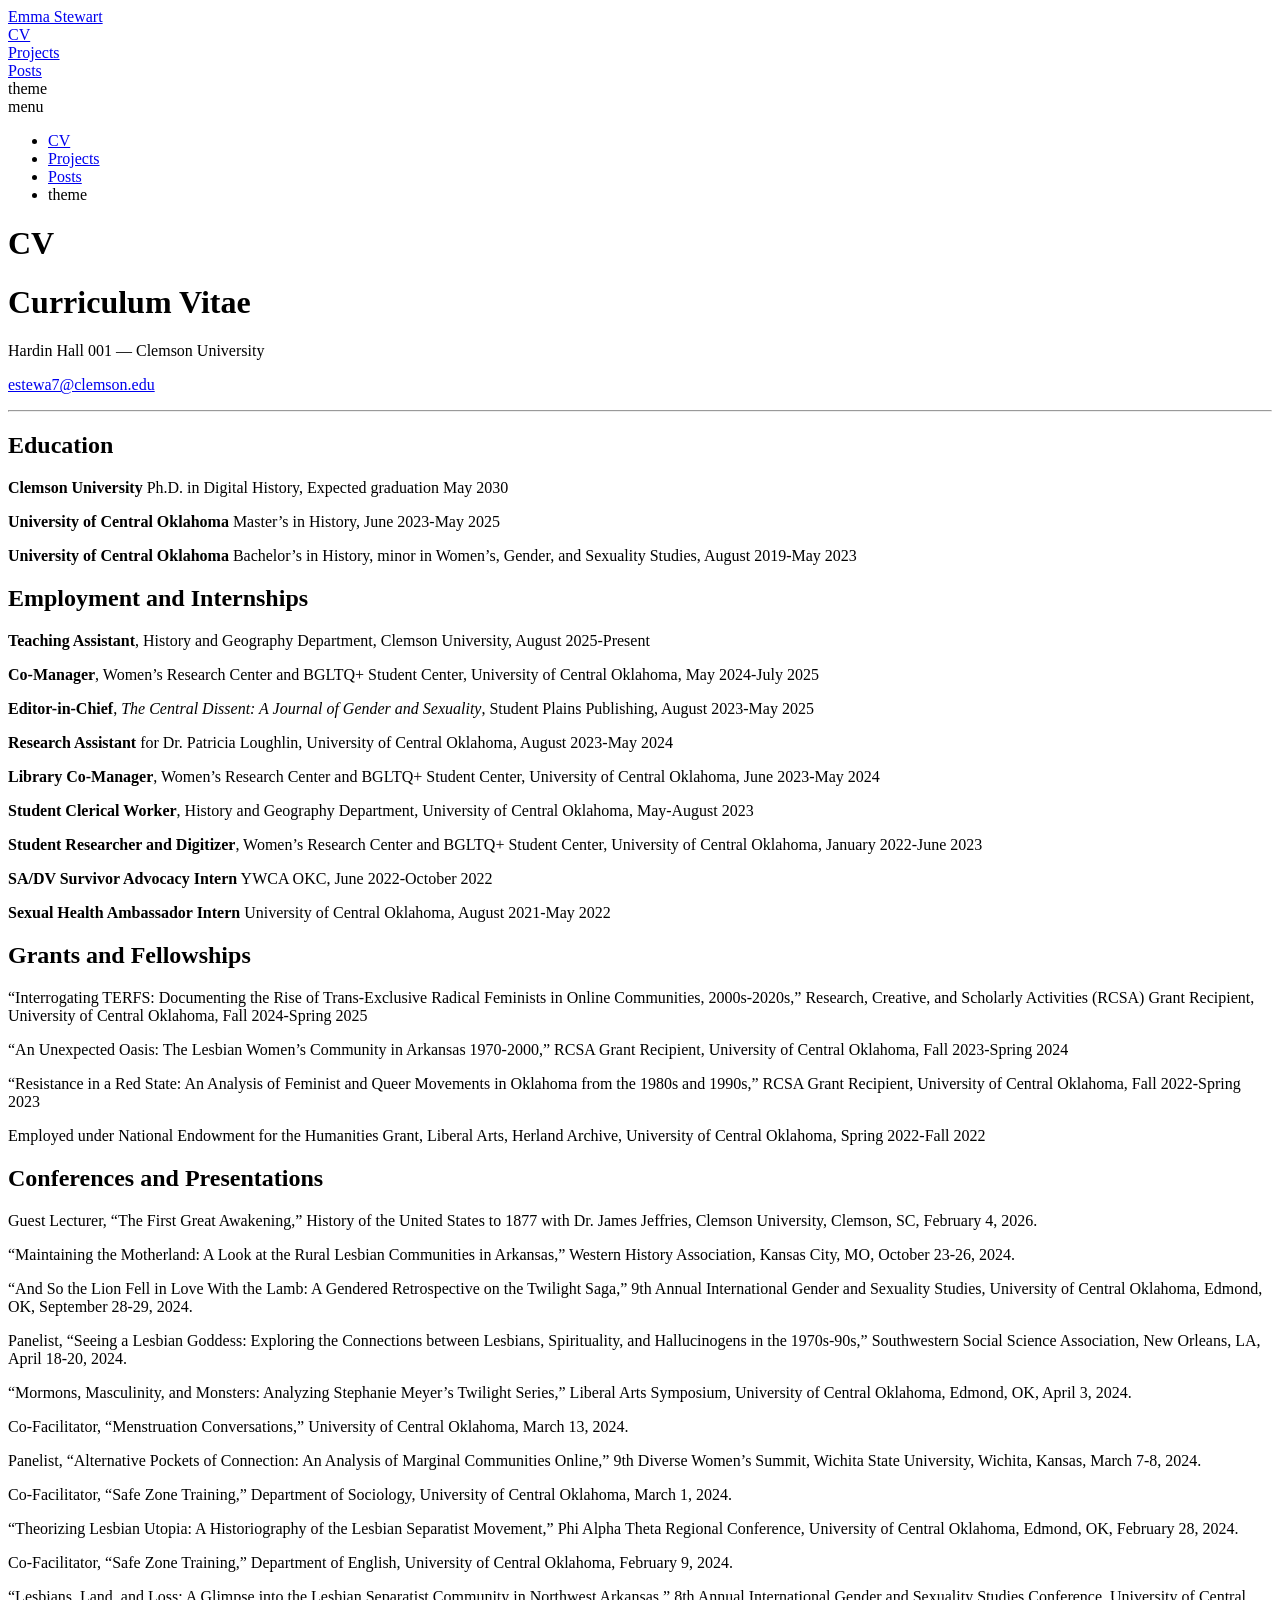
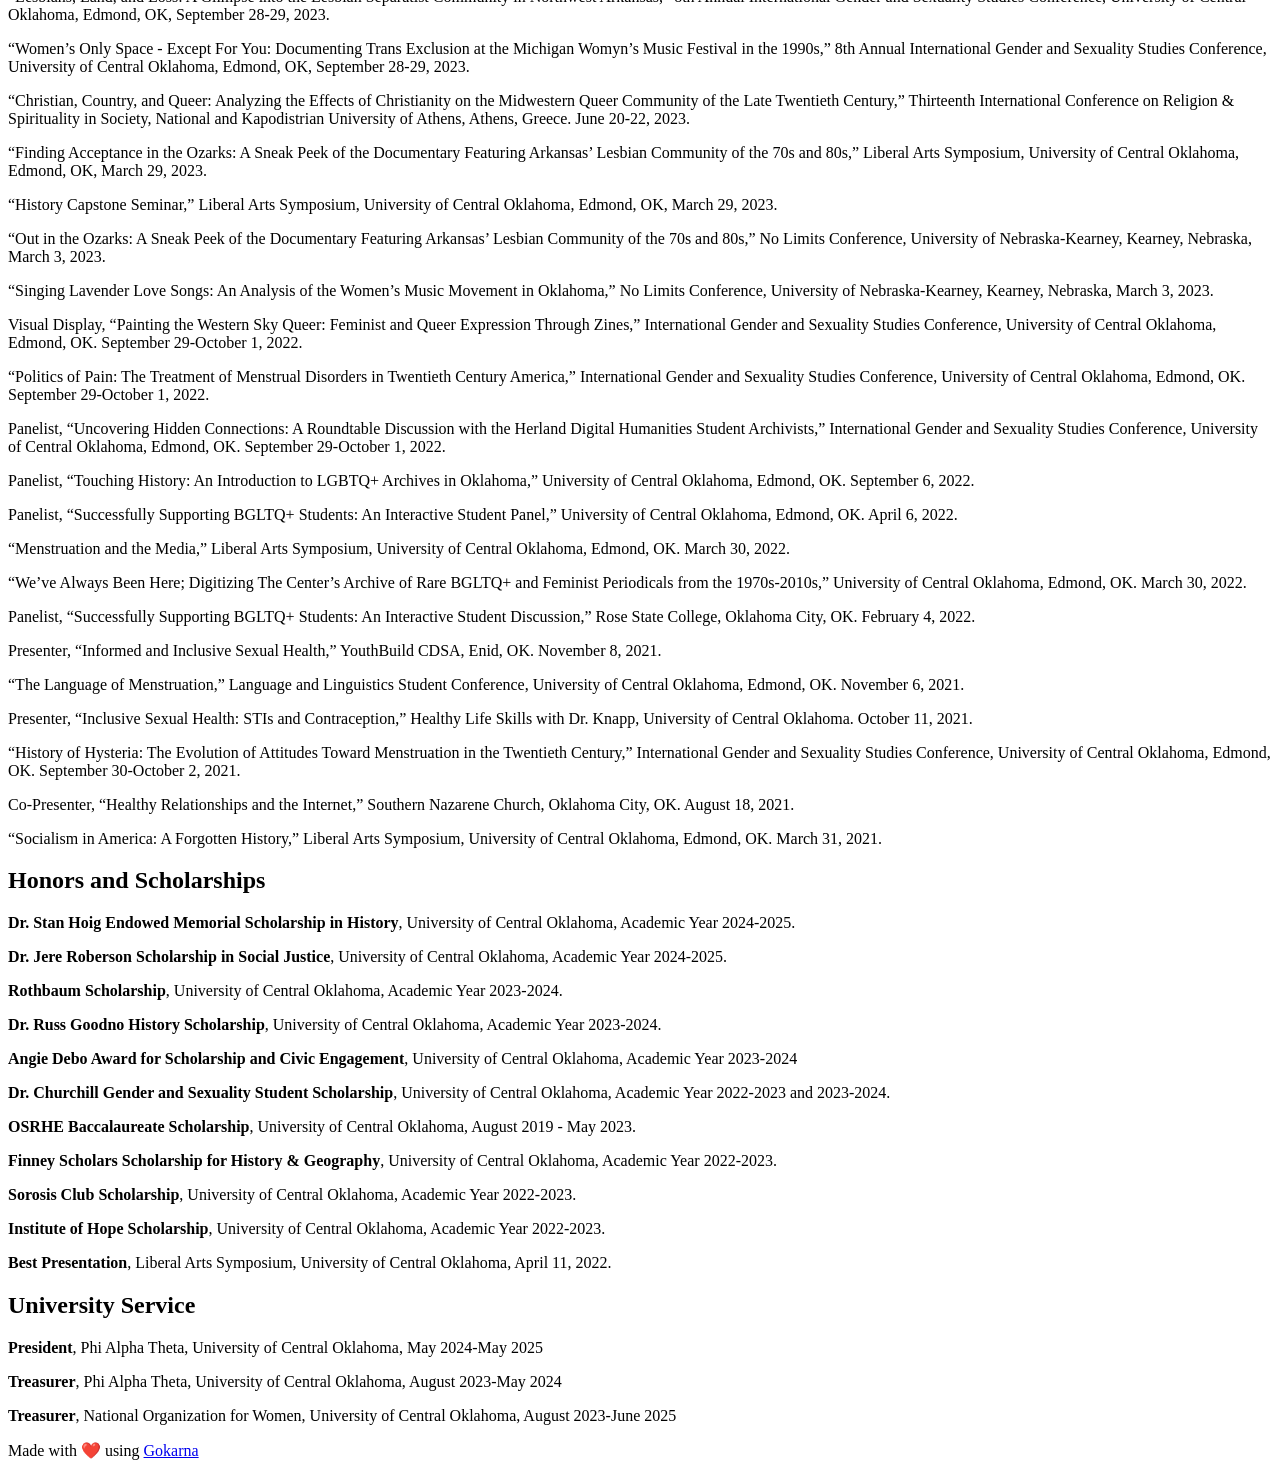
==== public/cv/index.html @ 59bb101b "first commit" ====
<!DOCTYPE html>
<html lang="en"><head><script src="/livereload.js?mindelay=10&amp;v=2&amp;port=52513&amp;path=livereload" data-no-instant defer></script>
    <meta charset="utf-8">
    <meta name="viewport" content="width=device-width, initial-scale=1">

    <style>
        :root {
            --accent-color: #FF4D4D;
            --font-size: 1.1rem;
        }
    </style>

    
    
    
    
    
    

    
    <title>CV</title>
    <meta name="description" content="Curriculum Vitae Hardin Hall 001 &mdash; Clemson University
estewa7@clemson.edu
Education Clemson University Ph.D. in Digital History, Expected graduation May …">
    <meta name="keywords" content=''>

    <meta property="og:url" content="http://localhost:52513/cv/">
    <meta property="og:type" content="website">
    <meta property="og:title" content="CV">
    <meta property="og:description" content="Curriculum Vitae Hardin Hall 001 &mdash; Clemson University
estewa7@clemson.edu
Education Clemson University Ph.D. in Digital History, Expected graduation May …">
    <meta property="og:image" content="http://localhost:52513/">
    <meta property="og:image:secure_url" content="http://localhost:52513/">

    <meta name="twitter:card" content="summary_large_image">
    <meta name="twitter:title" content="CV">
    <meta name="twitter:description" content="Curriculum Vitae Hardin Hall 001 &mdash; Clemson University
estewa7@clemson.edu
Education Clemson University Ph.D. in Digital History, Expected graduation May …">
    <meta property="twitter:domain" content="http://localhost:52513/cv/">
    <meta property="twitter:url" content="http://localhost:52513/cv/">
    <meta name="twitter:image" content="http://localhost:52513/">

    
    <link rel="canonical" href="http://localhost:52513/cv/">

    
    <link rel="stylesheet" type="text/css" href="/css/normalize.min.css" media="print">

    
    <link rel="stylesheet" type="text/css" href="/css/main.min.css">

    
    <link id="dark-theme" rel="stylesheet" href="/css/dark.min.css">

    
    <script src="/js/bundle.min.7136b4abac7b277aba8bc933917f4602d39a5c44f5590be687244bc86ef4f162.js" integrity="sha256-cTa0q6x7J3q6i8kzkX9GAtOaXET1WQvmhyRLyG708WI="></script>

    

    
    
</head>
<body>
        <script>
            
            setThemeByUserPref();
        </script><header class="header">
    <nav class="header-nav">

        

        <div class="nav-title">
            <a class="nav-brand" href="http://localhost:52513/">Emma Stewart</a>
        </div>

        <div class="nav-links">
            
            <div class="nav-link">
                <a href="http://localhost:52513/cv/" aria-label="cv" > CV </a>
            </div>
            
            <div class="nav-link">
                <a href="http://localhost:52513/projects/" aria-label="projects" > Projects </a>
            </div>
            
            <div class="nav-link">
                <a href="http://localhost:52513/posts/" aria-label="posts" > Posts </a>
            </div>
            

            <span class="nav-icons-divider"></span>
            <div class="nav-link dark-theme-toggle">
                <span class="sr-only dark-theme-toggle-screen-reader-target">theme</span>
                <a aria-hidden="true" role="switch">
                    <span class="theme-toggle-icon" data-feather="moon"></span>
                </a>
            </div>

            <div class="nav-link" id="hamburger-menu-toggle">
                <span class="sr-only hamburger-menu-toggle-screen-reader-target">menu</span>
                <a aria-checked="false" aria-labelledby="hamburger-menu-toggle" id="hamburger-menu-toggle-target" role="switch">
                    <span data-feather="menu"></span>
                </a>
            </div>

            
            <ul class="nav-hamburger-list visibility-hidden">
                
                <li class="nav-item">
                    <a href="http://localhost:52513/cv/" > CV </a>
                </li>
                
                <li class="nav-item">
                    <a href="http://localhost:52513/projects/" > Projects </a>
                </li>
                
                <li class="nav-item">
                    <a href="http://localhost:52513/posts/" > Posts </a>
                </li>
                
                <li class="nav-item dark-theme-toggle">
                    <span class="sr-only dark-theme-toggle-screen-reader-target">theme</span>
                    <a role="switch">
                        <span class="theme-toggle-icon" data-feather="moon"></span>
                    </a>
                </li>
            </ul>

        </div>
    </nav>
</header>
<main id="content">
    

    <div class="post container">

    <div class="post-header-section">
        <h1>CV</h1>
    </div>

    <div class="post-content">
        <h1 id="curriculum-vitae">Curriculum Vitae</h1>
<p>Hardin Hall 001 &mdash; Clemson University</p>
<p><a href="mailto:estewa7@clemson.edu">estewa7@clemson.edu</a></p>
<hr>
<h2 id="education">Education</h2>
<p><strong>Clemson University</strong>
Ph.D. in Digital History, Expected graduation May 2030</p>
<p><strong>University of Central Oklahoma</strong>
Master’s in History, June 2023-May 2025</p>
<p><strong>University of Central Oklahoma</strong>
Bachelor’s in History, minor in Women’s, Gender, and Sexuality
Studies, August 2019-May 2023</p>
<h2 id="employment-and-internships">Employment and Internships</h2>
<p><strong>Teaching Assistant</strong>,
History and Geography Department,
Clemson University, August 2025-Present</p>
<p><strong>Co-Manager</strong>,
Women&rsquo;s Research Center and BGLTQ+ Student Center,
University of Central Oklahoma, May 2024-July 2025</p>
<p><strong>Editor-in-Chief</strong>,
<em>The Central Dissent: A Journal of Gender and Sexuality</em>,
Student Plains Publishing, August 2023-May 2025</p>
<p><strong>Research Assistant</strong> for Dr. Patricia Loughlin,
University of Central Oklahoma, August 2023-May 2024</p>
<p><strong>Library Co-Manager</strong>,
Women’s Research Center and BGLTQ+ Student Center,
University of Central Oklahoma, June 2023-May 2024</p>
<p><strong>Student Clerical Worker</strong>,
History and Geography Department,
University of Central Oklahoma, May-August 2023</p>
<p><strong>Student Researcher and Digitizer</strong>,
Women’s Research Center and BGLTQ+ Student Center,
University of Central Oklahoma, January 2022-June 2023</p>
<p><strong>SA/DV Survivor Advocacy Intern</strong>
YWCA OKC, June 2022-October 2022</p>
<p><strong>Sexual Health Ambassador Intern</strong>
University of Central Oklahoma, August 2021-May 2022</p>
<h2 id="grants-and-fellowships">Grants and Fellowships</h2>
<p>“Interrogating TERFS: Documenting the Rise of Trans-Exclusive
Radical Feminists in Online Communities, 2000s-2020s,” Research, Creative, and Scholarly Activities (RCSA)
Grant Recipient, University of Central Oklahoma, Fall 2024-Spring 2025</p>
<p>“An Unexpected Oasis: The Lesbian Women’s Community in
Arkansas 1970-2000,” RCSA Grant Recipient, University of
Central Oklahoma, Fall 2023-Spring 2024</p>
<p>“Resistance in a Red State: An Analysis of Feminist and Queer
Movements in Oklahoma from the 1980s and 1990s,” RCSA Grant
Recipient, University of Central Oklahoma, Fall 2022-Spring 2023</p>
<p>Employed under National Endowment for the Humanities Grant,
Liberal Arts, Herland Archive, University of Central Oklahoma,
Spring 2022-Fall 2022</p>
<h2 id="conferences-and-presentations">Conferences and Presentations</h2>
<p>Guest Lecturer, “The First Great Awakening,” History of the United States to 1877 with Dr. James Jeffries, Clemson University, Clemson, SC, February 4, 2026.</p>
<p>“Maintaining the Motherland: A Look at the Rural Lesbian Communities in Arkansas,” Western History Association, Kansas City, MO, October 23-26, 2024.</p>
<p>“And So the Lion Fell in Love With the Lamb: A Gendered Retrospective on the Twilight Saga,” 9th Annual International Gender and Sexuality Studies, University of Central Oklahoma, Edmond, OK, September 28-29, 2024.</p>
<p>Panelist, “Seeing a Lesbian Goddess: Exploring the Connections between Lesbians, Spirituality, and Hallucinogens in the 1970s-90s,” Southwestern Social Science Association, New Orleans, LA, April 18-20, 2024.</p>
<p>“Mormons, Masculinity, and Monsters: Analyzing Stephanie Meyer’s Twilight Series,” Liberal Arts Symposium, University of Central Oklahoma, Edmond, OK, April 3, 2024.</p>
<p>Co-Facilitator, “Menstruation Conversations,” University of Central Oklahoma, March 13, 2024.</p>
<p>Panelist, “Alternative Pockets of Connection: An Analysis of Marginal Communities Online,” 9th Diverse Women’s Summit, Wichita State University, Wichita, Kansas, March 7-8, 2024.</p>
<p>Co-Facilitator, “Safe Zone Training,” Department of Sociology, University of Central Oklahoma, March 1, 2024.</p>
<p>“Theorizing Lesbian Utopia: A Historiography of the Lesbian Separatist Movement,” Phi Alpha Theta Regional Conference, University of Central Oklahoma, Edmond, OK, February 28, 2024.</p>
<p>Co-Facilitator, “Safe Zone Training,” Department of English, University of Central Oklahoma, February 9, 2024.</p>
<p>“Lesbians, Land, and Loss: A Glimpse into the Lesbian Separatist Community in Northwest Arkansas,” 8th Annual International Gender and Sexuality Studies Conference, University of Central Oklahoma, Edmond, OK, September 28-29, 2023.</p>
<p>“Women’s Only Space - Except For You: Documenting Trans Exclusion at the Michigan Womyn’s Music Festival in the 1990s,” 8th Annual International Gender and Sexuality Studies Conference, University of Central Oklahoma, Edmond, OK, September 28-29, 2023.</p>
<p>“Christian, Country, and Queer: Analyzing the Effects of Christianity on the Midwestern Queer Community of the Late Twentieth Century,” Thirteenth International Conference on Religion &amp; Spirituality in Society, National and Kapodistrian University of Athens, Athens, Greece. June 20-22, 2023.</p>
<p>“Finding Acceptance in the Ozarks: A Sneak Peek of the Documentary Featuring Arkansas’ Lesbian Community of the 70s and 80s,” Liberal Arts Symposium, University of Central Oklahoma, Edmond, OK, March 29, 2023.</p>
<p>“History Capstone Seminar,” Liberal Arts Symposium, University of Central Oklahoma, Edmond, OK, March 29, 2023.</p>
<p>“Out in the Ozarks: A Sneak Peek of the Documentary Featuring Arkansas’ Lesbian Community of the 70s and 80s,” No Limits Conference, University of Nebraska-Kearney, Kearney, Nebraska, March 3, 2023.</p>
<p>“Singing Lavender Love Songs: An Analysis of the Women’s Music Movement in Oklahoma,” No Limits Conference, University of Nebraska-Kearney, Kearney, Nebraska, March 3, 2023.</p>
<p>Visual Display, “Painting the Western Sky Queer: Feminist and Queer Expression Through Zines,” International Gender and Sexuality Studies Conference, University of Central Oklahoma, Edmond, OK. September 29-October 1, 2022.</p>
<p>“Politics of Pain: The Treatment of Menstrual Disorders in Twentieth Century America,” International Gender and Sexuality Studies Conference, University of Central Oklahoma, Edmond, OK. September 29-October 1, 2022.</p>
<p>Panelist, “Uncovering Hidden Connections: A Roundtable Discussion with the Herland Digital Humanities Student Archivists,” International Gender and Sexuality Studies Conference, University of Central Oklahoma, Edmond, OK. September 29-October 1, 2022.</p>
<p>Panelist, “Touching History: An Introduction to LGBTQ+ Archives in Oklahoma,” University of Central Oklahoma, Edmond, OK. September 6, 2022.</p>
<p>Panelist, “Successfully Supporting BGLTQ+ Students: An Interactive Student Panel,” University of Central Oklahoma, Edmond, OK. April 6, 2022.</p>
<p>“Menstruation and the Media,” Liberal Arts Symposium, University of Central Oklahoma, Edmond, OK. March 30, 2022.</p>
<p>“We’ve Always Been Here; Digitizing The Center’s Archive of Rare BGLTQ+ and Feminist Periodicals from the 1970s-2010s,” University of Central Oklahoma, Edmond, OK. March 30, 2022.</p>
<p>Panelist, “Successfully Supporting BGLTQ+ Students: An Interactive Student Discussion,” Rose State College, Oklahoma City, OK. February 4, 2022.</p>
<p>Presenter, “Informed and Inclusive Sexual Health,” YouthBuild CDSA, Enid, OK. November 8, 2021.</p>
<p>“The Language of Menstruation,” Language and Linguistics Student Conference, University of Central Oklahoma, Edmond, OK. November 6, 2021.</p>
<p>Presenter, “Inclusive Sexual Health: STIs and Contraception,” Healthy Life Skills with Dr. Knapp, University of Central Oklahoma. October 11, 2021.</p>
<p>“History of Hysteria: The Evolution of Attitudes Toward Menstruation in the Twentieth Century,” International Gender and Sexuality Studies Conference, University of Central Oklahoma, Edmond, OK. September 30-October 2, 2021.</p>
<p>Co-Presenter, “Healthy Relationships and the Internet,” Southern Nazarene Church, Oklahoma City, OK. August 18, 2021.</p>
<p>“Socialism in America: A Forgotten History,” Liberal Arts Symposium, University of Central Oklahoma, Edmond, OK. March 31, 2021.</p>
<h2 id="honors-and-scholarships">Honors and Scholarships</h2>
<p><strong>Dr. Stan Hoig Endowed Memorial Scholarship in History</strong>, University of Central Oklahoma, Academic Year 2024-2025.</p>
<p><strong>Dr. Jere Roberson Scholarship in Social Justice</strong>, University of Central Oklahoma, Academic Year 2024-2025.</p>
<p><strong>Rothbaum Scholarship</strong>, University of Central Oklahoma, Academic Year 2023-2024.</p>
<p><strong>Dr. Russ Goodno History Scholarship</strong>, University of Central Oklahoma, Academic Year 2023-2024.</p>
<p><strong>Angie Debo Award for Scholarship and Civic Engagement</strong>, University of Central Oklahoma, Academic Year 2023-2024</p>
<p><strong>Dr. Churchill Gender and Sexuality Student Scholarship</strong>, University of Central Oklahoma, Academic Year 2022-2023 and 2023-2024.</p>
<p><strong>OSRHE Baccalaureate Scholarship</strong>, University of Central Oklahoma, August 2019 - May 2023.</p>
<p><strong>Finney Scholars Scholarship for History &amp; Geography</strong>, University of Central Oklahoma, Academic Year 2022-2023.</p>
<p><strong>Sorosis Club Scholarship</strong>, University of Central Oklahoma, Academic Year 2022-2023.</p>
<p><strong>Institute of Hope Scholarship</strong>, University of Central Oklahoma, Academic Year 2022-2023.</p>
<p><strong>Best Presentation</strong>, Liberal Arts Symposium, University of Central Oklahoma, April 11, 2022.</p>
<h2 id="university-service">University Service</h2>
<p><strong>President</strong>, Phi Alpha Theta, University of Central Oklahoma, May 2024-May 2025</p>
<p><strong>Treasurer</strong>, Phi Alpha Theta, University of Central Oklahoma, August 2023-May 2024</p>
<p><strong>Treasurer</strong>, National Organization for Women, University of Central Oklahoma, August 2023-June 2025</p>

    </div>
    
    
</div>




        </main><footer class="footer">
    
    

    

    

    

    <span>
        Made with &#10084;&#65039; using <a target="_blank" href="https://github.com/gokarna-theme/gokarna-hugo">Gokarna</a>
    </span>
</footer>
</body>
</html>
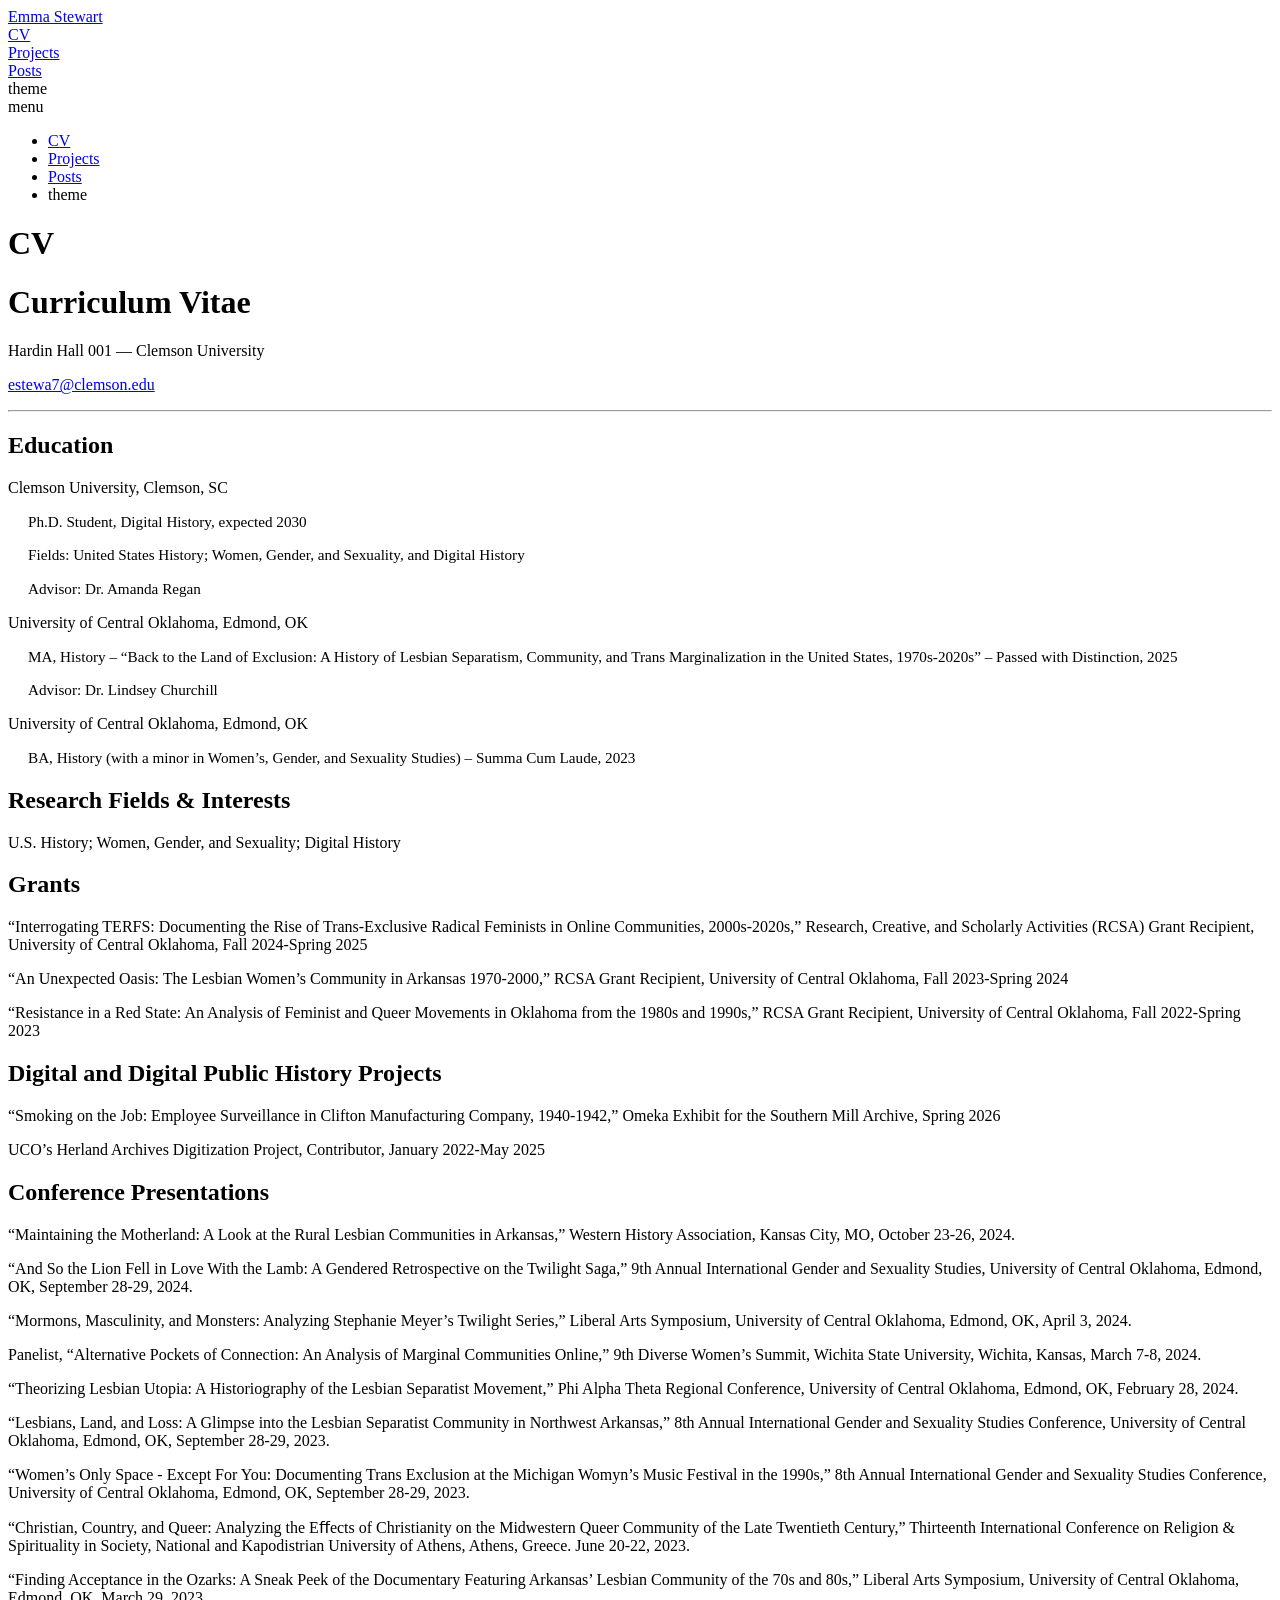
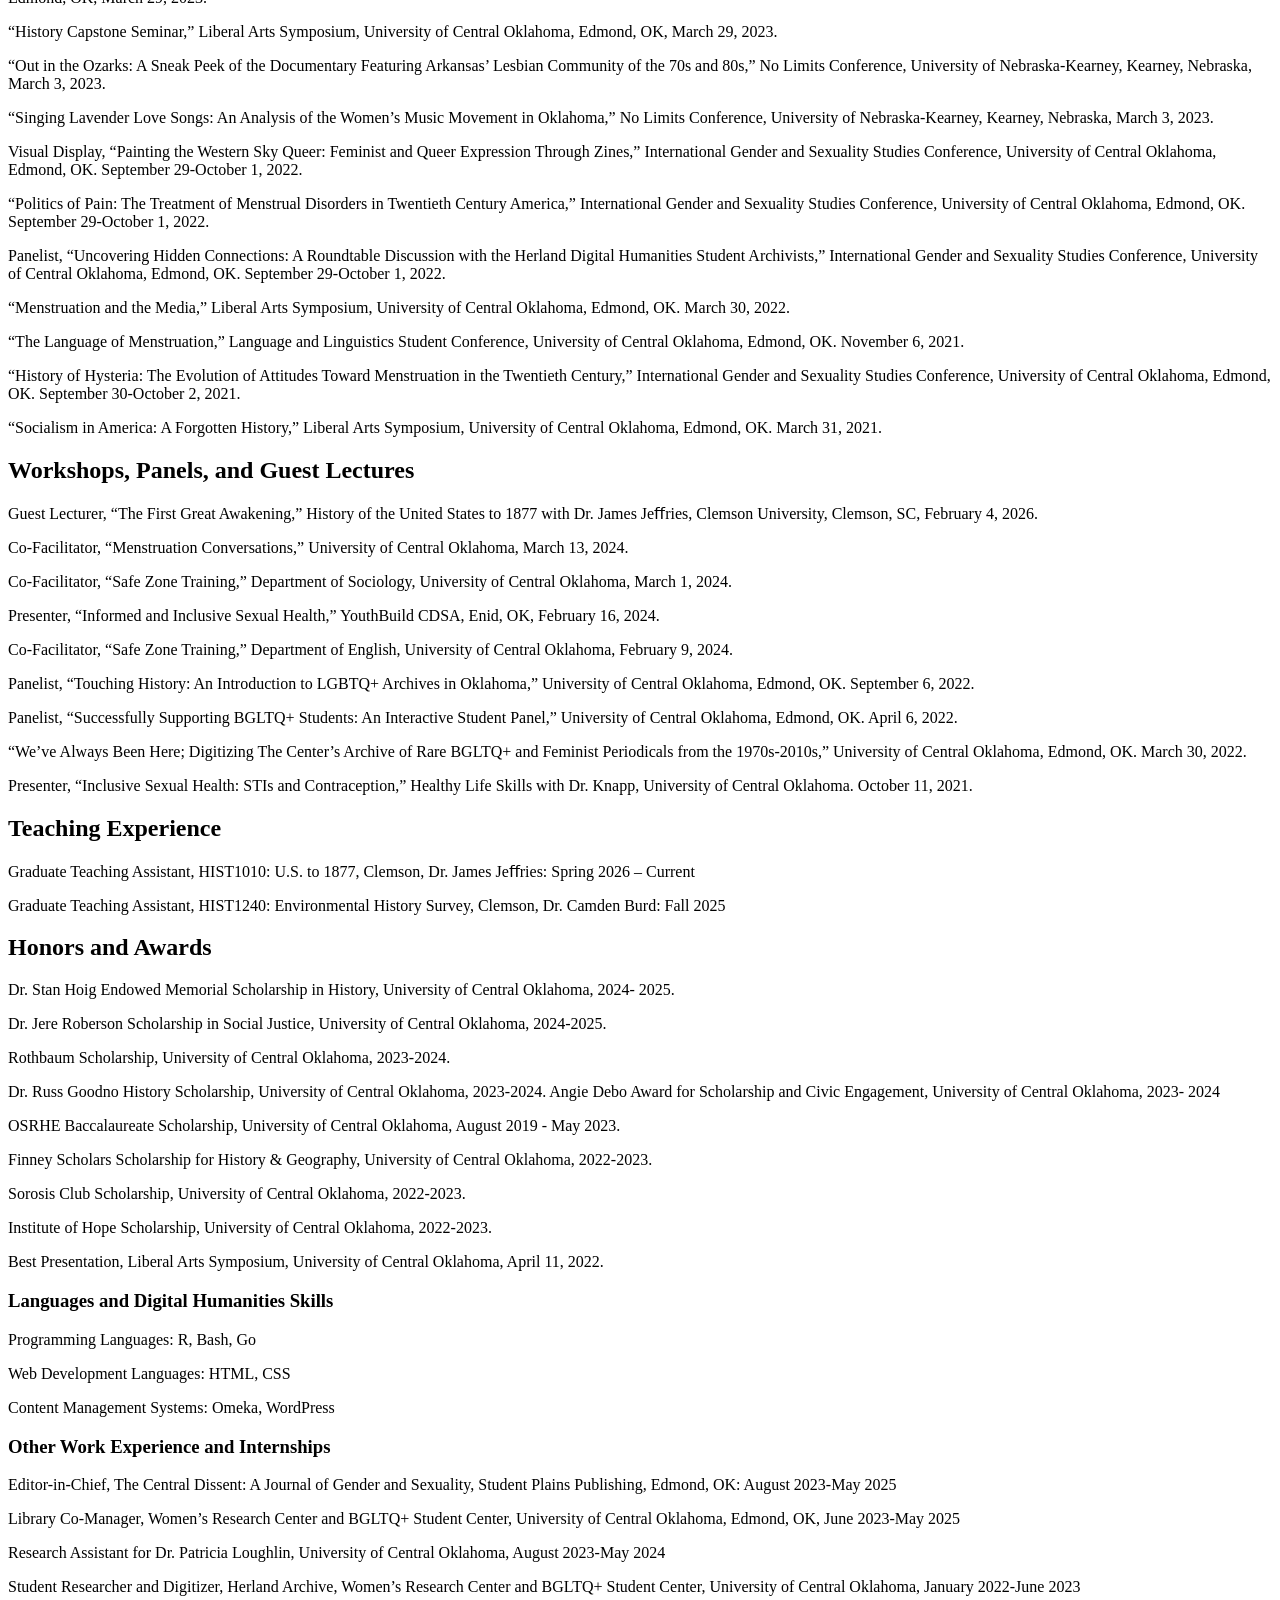
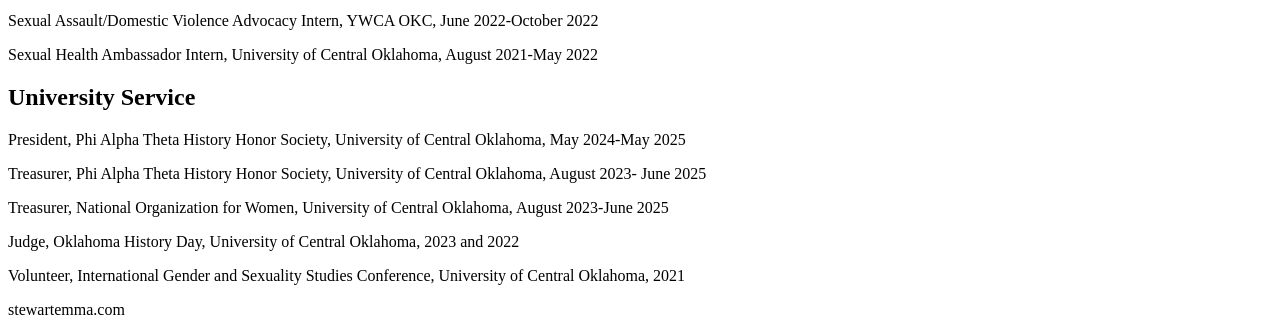
==== commit d548321c: "website updated" ====
--- a/public/cv/index.html
+++ b/public/cv/index.html
@@ -1,5 +1,5 @@
 <!DOCTYPE html>
-<html lang="en"><head><script src="/livereload.js?mindelay=10&amp;v=2&amp;port=52513&amp;path=livereload" data-no-instant defer></script>
+<html lang="en"><head><script src="/livereload.js?mindelay=10&amp;v=2&amp;port=1313&amp;path=livereload" data-no-instant defer></script>
     <meta charset="utf-8">
     <meta name="viewport" content="width=device-width, initial-scale=1">
 
@@ -21,29 +21,32 @@
     <title>CV</title>
     <meta name="description" content="Curriculum Vitae Hardin Hall 001 &mdash; Clemson University
 estewa7@clemson.edu
-Education Clemson University Ph.D. in Digital History, Expected graduation May …">
+Education Clemson University, Clemson, SC
+Ph.D. Student, Digital History, …">
     <meta name="keywords" content=''>
 
-    <meta property="og:url" content="http://localhost:52513/cv/">
+    <meta property="og:url" content="http://localhost:1313/cv/">
     <meta property="og:type" content="website">
     <meta property="og:title" content="CV">
     <meta property="og:description" content="Curriculum Vitae Hardin Hall 001 &mdash; Clemson University
 estewa7@clemson.edu
-Education Clemson University Ph.D. in Digital History, Expected graduation May …">
-    <meta property="og:image" content="http://localhost:52513/">
-    <meta property="og:image:secure_url" content="http://localhost:52513/">
+Education Clemson University, Clemson, SC
+Ph.D. Student, Digital History, …">
+    <meta property="og:image" content="http://localhost:1313/">
+    <meta property="og:image:secure_url" content="http://localhost:1313/">
 
     <meta name="twitter:card" content="summary_large_image">
     <meta name="twitter:title" content="CV">
     <meta name="twitter:description" content="Curriculum Vitae Hardin Hall 001 &mdash; Clemson University
 estewa7@clemson.edu
-Education Clemson University Ph.D. in Digital History, Expected graduation May …">
-    <meta property="twitter:domain" content="http://localhost:52513/cv/">
-    <meta property="twitter:url" content="http://localhost:52513/cv/">
-    <meta name="twitter:image" content="http://localhost:52513/">
-
-    
-    <link rel="canonical" href="http://localhost:52513/cv/">
+Education Clemson University, Clemson, SC
+Ph.D. Student, Digital History, …">
+    <meta property="twitter:domain" content="http://localhost:1313/cv/">
+    <meta property="twitter:url" content="http://localhost:1313/cv/">
+    <meta name="twitter:image" content="http://localhost:1313/">
+
+    
+    <link rel="canonical" href="http://localhost:1313/cv/">
 
     
     <link rel="stylesheet" type="text/css" href="/css/normalize.min.css" media="print">
@@ -60,6 +63,13 @@
     
 
     
+    
+    <style>
+:root {
+    --accent-color: #95E1D3;
+}
+</style>
+
     
 </head>
 <body>
@@ -72,21 +82,21 @@
         
 
         <div class="nav-title">
-            <a class="nav-brand" href="http://localhost:52513/">Emma Stewart</a>
+            <a class="nav-brand" href="http://localhost:1313/">Emma Stewart</a>
         </div>
 
         <div class="nav-links">
             
             <div class="nav-link">
-                <a href="http://localhost:52513/cv/" aria-label="cv" > CV </a>
+                <a href="http://localhost:1313/cv/" aria-label="cv" > CV </a>
             </div>
             
             <div class="nav-link">
-                <a href="http://localhost:52513/projects/" aria-label="projects" > Projects </a>
+                <a href="http://localhost:1313/projects/" aria-label="projects" > Projects </a>
             </div>
             
             <div class="nav-link">
-                <a href="http://localhost:52513/posts/" aria-label="posts" > Posts </a>
+                <a href="http://localhost:1313/posts/" aria-label="posts" > Posts </a>
             </div>
             
 
@@ -109,15 +119,15 @@
             <ul class="nav-hamburger-list visibility-hidden">
                 
                 <li class="nav-item">
-                    <a href="http://localhost:52513/cv/" > CV </a>
+                    <a href="http://localhost:1313/cv/" > CV </a>
                 </li>
                 
                 <li class="nav-item">
-                    <a href="http://localhost:52513/projects/" > Projects </a>
+                    <a href="http://localhost:1313/projects/" > Projects </a>
                 </li>
                 
                 <li class="nav-item">
-                    <a href="http://localhost:52513/posts/" > Posts </a>
+                    <a href="http://localhost:1313/posts/" > Posts </a>
                 </li>
                 
                 <li class="nav-item dark-theme-toggle">
@@ -146,99 +156,147 @@
 <p><a href="mailto:estewa7@clemson.edu">estewa7@clemson.edu</a></p>
 <hr>
 <h2 id="education">Education</h2>
-<p><strong>Clemson University</strong>
-Ph.D. in Digital History, Expected graduation May 2030</p>
-<p><strong>University of Central Oklahoma</strong>
-Master’s in History, June 2023-May 2025</p>
-<p><strong>University of Central Oklahoma</strong>
-Bachelor’s in History, minor in Women’s, Gender, and Sexuality
-Studies, August 2019-May 2023</p>
-<h2 id="employment-and-internships">Employment and Internships</h2>
-<p><strong>Teaching Assistant</strong>,
-History and Geography Department,
-Clemson University, August 2025-Present</p>
-<p><strong>Co-Manager</strong>,
-Women&rsquo;s Research Center and BGLTQ+ Student Center,
-University of Central Oklahoma, May 2024-July 2025</p>
-<p><strong>Editor-in-Chief</strong>,
-<em>The Central Dissent: A Journal of Gender and Sexuality</em>,
-Student Plains Publishing, August 2023-May 2025</p>
-<p><strong>Research Assistant</strong> for Dr. Patricia Loughlin,
-University of Central Oklahoma, August 2023-May 2024</p>
-<p><strong>Library Co-Manager</strong>,
-Women’s Research Center and BGLTQ+ Student Center,
-University of Central Oklahoma, June 2023-May 2024</p>
-<p><strong>Student Clerical Worker</strong>,
-History and Geography Department,
-University of Central Oklahoma, May-August 2023</p>
-<p><strong>Student Researcher and Digitizer</strong>,
-Women’s Research Center and BGLTQ+ Student Center,
-University of Central Oklahoma, January 2022-June 2023</p>
-<p><strong>SA/DV Survivor Advocacy Intern</strong>
-YWCA OKC, June 2022-October 2022</p>
-<p><strong>Sexual Health Ambassador Intern</strong>
-University of Central Oklahoma, August 2021-May 2022</p>
-<h2 id="grants-and-fellowships">Grants and Fellowships</h2>
-<p>“Interrogating TERFS: Documenting the Rise of Trans-Exclusive
-Radical Feminists in Online Communities, 2000s-2020s,” Research, Creative, and Scholarly Activities (RCSA)
-Grant Recipient, University of Central Oklahoma, Fall 2024-Spring 2025</p>
-<p>“An Unexpected Oasis: The Lesbian Women’s Community in
-Arkansas 1970-2000,” RCSA Grant Recipient, University of
-Central Oklahoma, Fall 2023-Spring 2024</p>
-<p>“Resistance in a Red State: An Analysis of Feminist and Queer
-Movements in Oklahoma from the 1980s and 1990s,” RCSA Grant
-Recipient, University of Central Oklahoma, Fall 2022-Spring 2023</p>
-<p>Employed under National Endowment for the Humanities Grant,
-Liberal Arts, Herland Archive, University of Central Oklahoma,
-Spring 2022-Fall 2022</p>
-<h2 id="conferences-and-presentations">Conferences and Presentations</h2>
-<p>Guest Lecturer, “The First Great Awakening,” History of the United States to 1877 with Dr. James Jeffries, Clemson University, Clemson, SC, February 4, 2026.</p>
-<p>“Maintaining the Motherland: A Look at the Rural Lesbian Communities in Arkansas,” Western History Association, Kansas City, MO, October 23-26, 2024.</p>
-<p>“And So the Lion Fell in Love With the Lamb: A Gendered Retrospective on the Twilight Saga,” 9th Annual International Gender and Sexuality Studies, University of Central Oklahoma, Edmond, OK, September 28-29, 2024.</p>
-<p>Panelist, “Seeing a Lesbian Goddess: Exploring the Connections between Lesbians, Spirituality, and Hallucinogens in the 1970s-90s,” Southwestern Social Science Association, New Orleans, LA, April 18-20, 2024.</p>
-<p>“Mormons, Masculinity, and Monsters: Analyzing Stephanie Meyer’s Twilight Series,” Liberal Arts Symposium, University of Central Oklahoma, Edmond, OK, April 3, 2024.</p>
+<p>Clemson University, Clemson, SC</p>
+<div style="margin-left: 20px; font-size: 0.95rem;">
+<p>Ph.D. Student, Digital History, expected 2030</p>
+<p>Fields: United States History; Women, Gender, and Sexuality, and Digital History</p>
+<p>Advisor: Dr. Amanda Regan</p>
+</div>
+<p>University of Central Oklahoma, Edmond, OK</p>
+<div style="margin-left: 20px; font-size: 0.95rem;">
+MA, History – “Back to the Land of Exclusion: A History of Lesbian Separatism,
+Community, and Trans Marginalization in the United States, 1970s-2020s” – Passed with Distinction, 2025
+<p>Advisor: Dr. Lindsey Churchill</p>
+</div>
+<p>University of Central Oklahoma, Edmond, OK</p>
+<div style="margin-left: 20px; font-size: 0.95rem;">
+BA, History (with a minor in Women’s, Gender, and Sexuality Studies) – Summa Cum
+Laude, 2023
+</div>
+<h2 id="research-fields--interests">Research Fields &amp; Interests</h2>
+<p>U.S. History; Women, Gender, and Sexuality; Digital History</p>
+<h2 id="grants">Grants</h2>
+<p>“Interrogating TERFS: Documenting the Rise of Trans-Exclusive Radical Feminists in Online
+Communities, 2000s-2020s,” Research, Creative, and Scholarly Activities (RCSA) Grant Recipient,
+University of Central Oklahoma, Fall 2024-Spring 2025</p>
+<p>“An Unexpected Oasis: The Lesbian Women’s Community in Arkansas 1970-2000,” RCSA Grant Recipient, University of Central Oklahoma, Fall 2023-Spring 2024</p>
+<p>“Resistance in a Red State: An Analysis of Feminist and Queer Movements in Oklahoma from the
+1980s and 1990s,” RCSA Grant Recipient, University of Central Oklahoma, Fall 2022-Spring 2023</p>
+<h2 id="digital-and-digital-public-history-projects">Digital and Digital Public History Projects</h2>
+<p>“Smoking on the Job: Employee Surveillance in Clifton Manufacturing Company, 1940-1942,”
+Omeka Exhibit for the Southern Mill Archive, Spring 2026</p>
+<p>UCO’s Herland Archives Digitization Project, Contributor, January 2022-May 2025</p>
+<h2 id="conference-presentations">Conference Presentations</h2>
+<p>“Maintaining the Motherland: A Look at the Rural Lesbian Communities in Arkansas,” Western
+History Association, Kansas City, MO, October 23-26, 2024.</p>
+<p>“And So the Lion Fell in Love With the Lamb: A Gendered Retrospective on the Twilight Saga,”
+9th Annual International Gender and Sexuality Studies, University of Central Oklahoma, Edmond,
+OK, September 28-29, 2024.</p>
+<p>“Mormons, Masculinity, and Monsters: Analyzing Stephanie Meyer’s Twilight Series,” Liberal Arts
+Symposium, University of Central Oklahoma, Edmond, OK, April 3, 2024.</p>
+<p>Panelist, “Alternative Pockets of Connection: An Analysis of Marginal Communities Online,” 9th
+Diverse Women’s Summit, Wichita State University, Wichita, Kansas, March 7-8, 2024.</p>
+<p>“Theorizing Lesbian Utopia: A Historiography of the Lesbian Separatist Movement,” Phi Alpha
+Theta Regional Conference, University of Central Oklahoma, Edmond, OK, February 28, 2024.</p>
+<p>“Lesbians, Land, and Loss: A Glimpse into the Lesbian Separatist Community in Northwest
+Arkansas,” 8th Annual International Gender and Sexuality Studies Conference, University of Central
+Oklahoma, Edmond, OK, September 28-29, 2023.</p>
+<p>“Women’s Only Space - Except For You: Documenting Trans Exclusion at the Michigan Womyn’s
+Music Festival in the 1990s,” 8th Annual International Gender and Sexuality Studies Conference,
+University of Central Oklahoma, Edmond, OK, September 28-29, 2023.</p>
+<p>“Christian, Country, and Queer: Analyzing the Eﬀects of Christianity on the Midwestern Queer
+Community of the Late Twentieth Century,” Thirteenth International Conference on Religion &amp;
+Spirituality in Society, National and Kapodistrian University of Athens, Athens, Greece. June 20-22,
+2023.</p>
+<p>“Finding Acceptance in the Ozarks: A Sneak Peek of the Documentary Featuring Arkansas’ Lesbian
+Community of the 70s and 80s,” Liberal Arts Symposium, University of Central Oklahoma,
+Edmond, OK, March 29, 2023.</p>
+<p>“History Capstone Seminar,” Liberal Arts Symposium, University of Central Oklahoma, Edmond,
+OK, March 29, 2023.</p>
+<p>“Out in the Ozarks: A Sneak Peek of the Documentary Featuring Arkansas’ Lesbian Community of
+the 70s and 80s,” No Limits Conference, University of Nebraska-Kearney, Kearney, Nebraska,
+March 3, 2023.</p>
+<p>“Singing Lavender Love Songs: An Analysis of the Women’s Music Movement in Oklahoma,” No
+Limits Conference, University of Nebraska-Kearney, Kearney, Nebraska, March 3, 2023.</p>
+<p>Visual Display, “Painting the Western Sky Queer: Feminist and Queer Expression Through Zines,”
+International Gender and Sexuality Studies Conference, University of Central Oklahoma, Edmond,
+OK. September 29-October 1, 2022.</p>
+<p>“Politics of Pain: The Treatment of Menstrual Disorders in Twentieth Century America,”
+International Gender and Sexuality Studies Conference, University of Central Oklahoma, Edmond,
+OK. September 29-October 1, 2022.</p>
+<p>Panelist, “Uncovering Hidden Connections: A Roundtable Discussion with the Herland Digital
+Humanities Student Archivists,” International Gender and Sexuality Studies Conference, University
+of Central Oklahoma, Edmond, OK. September 29-October 1, 2022.</p>
+<p>“Menstruation and the Media,” Liberal Arts Symposium, University of Central Oklahoma, Edmond,
+OK. March 30, 2022.</p>
+<p>“The Language of Menstruation,” Language and Linguistics Student Conference, University of
+Central Oklahoma, Edmond, OK. November 6, 2021.</p>
+<p>“History of Hysteria: The Evolution of Attitudes Toward Menstruation in the Twentieth Century,”
+International Gender and Sexuality Studies Conference, University of Central Oklahoma, Edmond,
+OK. September 30-October 2, 2021.</p>
+<p>“Socialism in America: A Forgotten History,” Liberal Arts Symposium, University of Central
+Oklahoma, Edmond, OK. March 31, 2021.</p>
+<h2 id="workshops-panels-and-guest-lectures">Workshops, Panels, and Guest Lectures</h2>
+<p>Guest Lecturer, “The First Great Awakening,” History of the United States to 1877 with Dr. James
+Jeﬀries, Clemson University, Clemson, SC, February 4, 2026.</p>
 <p>Co-Facilitator, “Menstruation Conversations,” University of Central Oklahoma, March 13, 2024.</p>
-<p>Panelist, “Alternative Pockets of Connection: An Analysis of Marginal Communities Online,” 9th Diverse Women’s Summit, Wichita State University, Wichita, Kansas, March 7-8, 2024.</p>
-<p>Co-Facilitator, “Safe Zone Training,” Department of Sociology, University of Central Oklahoma, March 1, 2024.</p>
-<p>“Theorizing Lesbian Utopia: A Historiography of the Lesbian Separatist Movement,” Phi Alpha Theta Regional Conference, University of Central Oklahoma, Edmond, OK, February 28, 2024.</p>
-<p>Co-Facilitator, “Safe Zone Training,” Department of English, University of Central Oklahoma, February 9, 2024.</p>
-<p>“Lesbians, Land, and Loss: A Glimpse into the Lesbian Separatist Community in Northwest Arkansas,” 8th Annual International Gender and Sexuality Studies Conference, University of Central Oklahoma, Edmond, OK, September 28-29, 2023.</p>
-<p>“Women’s Only Space - Except For You: Documenting Trans Exclusion at the Michigan Womyn’s Music Festival in the 1990s,” 8th Annual International Gender and Sexuality Studies Conference, University of Central Oklahoma, Edmond, OK, September 28-29, 2023.</p>
-<p>“Christian, Country, and Queer: Analyzing the Effects of Christianity on the Midwestern Queer Community of the Late Twentieth Century,” Thirteenth International Conference on Religion &amp; Spirituality in Society, National and Kapodistrian University of Athens, Athens, Greece. June 20-22, 2023.</p>
-<p>“Finding Acceptance in the Ozarks: A Sneak Peek of the Documentary Featuring Arkansas’ Lesbian Community of the 70s and 80s,” Liberal Arts Symposium, University of Central Oklahoma, Edmond, OK, March 29, 2023.</p>
-<p>“History Capstone Seminar,” Liberal Arts Symposium, University of Central Oklahoma, Edmond, OK, March 29, 2023.</p>
-<p>“Out in the Ozarks: A Sneak Peek of the Documentary Featuring Arkansas’ Lesbian Community of the 70s and 80s,” No Limits Conference, University of Nebraska-Kearney, Kearney, Nebraska, March 3, 2023.</p>
-<p>“Singing Lavender Love Songs: An Analysis of the Women’s Music Movement in Oklahoma,” No Limits Conference, University of Nebraska-Kearney, Kearney, Nebraska, March 3, 2023.</p>
-<p>Visual Display, “Painting the Western Sky Queer: Feminist and Queer Expression Through Zines,” International Gender and Sexuality Studies Conference, University of Central Oklahoma, Edmond, OK. September 29-October 1, 2022.</p>
-<p>“Politics of Pain: The Treatment of Menstrual Disorders in Twentieth Century America,” International Gender and Sexuality Studies Conference, University of Central Oklahoma, Edmond, OK. September 29-October 1, 2022.</p>
-<p>Panelist, “Uncovering Hidden Connections: A Roundtable Discussion with the Herland Digital Humanities Student Archivists,” International Gender and Sexuality Studies Conference, University of Central Oklahoma, Edmond, OK. September 29-October 1, 2022.</p>
-<p>Panelist, “Touching History: An Introduction to LGBTQ+ Archives in Oklahoma,” University of Central Oklahoma, Edmond, OK. September 6, 2022.</p>
-<p>Panelist, “Successfully Supporting BGLTQ+ Students: An Interactive Student Panel,” University of Central Oklahoma, Edmond, OK. April 6, 2022.</p>
-<p>“Menstruation and the Media,” Liberal Arts Symposium, University of Central Oklahoma, Edmond, OK. March 30, 2022.</p>
-<p>“We’ve Always Been Here; Digitizing The Center’s Archive of Rare BGLTQ+ and Feminist Periodicals from the 1970s-2010s,” University of Central Oklahoma, Edmond, OK. March 30, 2022.</p>
-<p>Panelist, “Successfully Supporting BGLTQ+ Students: An Interactive Student Discussion,” Rose State College, Oklahoma City, OK. February 4, 2022.</p>
-<p>Presenter, “Informed and Inclusive Sexual Health,” YouthBuild CDSA, Enid, OK. November 8, 2021.</p>
-<p>“The Language of Menstruation,” Language and Linguistics Student Conference, University of Central Oklahoma, Edmond, OK. November 6, 2021.</p>
-<p>Presenter, “Inclusive Sexual Health: STIs and Contraception,” Healthy Life Skills with Dr. Knapp, University of Central Oklahoma. October 11, 2021.</p>
-<p>“History of Hysteria: The Evolution of Attitudes Toward Menstruation in the Twentieth Century,” International Gender and Sexuality Studies Conference, University of Central Oklahoma, Edmond, OK. September 30-October 2, 2021.</p>
-<p>Co-Presenter, “Healthy Relationships and the Internet,” Southern Nazarene Church, Oklahoma City, OK. August 18, 2021.</p>
-<p>“Socialism in America: A Forgotten History,” Liberal Arts Symposium, University of Central Oklahoma, Edmond, OK. March 31, 2021.</p>
-<h2 id="honors-and-scholarships">Honors and Scholarships</h2>
-<p><strong>Dr. Stan Hoig Endowed Memorial Scholarship in History</strong>, University of Central Oklahoma, Academic Year 2024-2025.</p>
-<p><strong>Dr. Jere Roberson Scholarship in Social Justice</strong>, University of Central Oklahoma, Academic Year 2024-2025.</p>
-<p><strong>Rothbaum Scholarship</strong>, University of Central Oklahoma, Academic Year 2023-2024.</p>
-<p><strong>Dr. Russ Goodno History Scholarship</strong>, University of Central Oklahoma, Academic Year 2023-2024.</p>
-<p><strong>Angie Debo Award for Scholarship and Civic Engagement</strong>, University of Central Oklahoma, Academic Year 2023-2024</p>
-<p><strong>Dr. Churchill Gender and Sexuality Student Scholarship</strong>, University of Central Oklahoma, Academic Year 2022-2023 and 2023-2024.</p>
-<p><strong>OSRHE Baccalaureate Scholarship</strong>, University of Central Oklahoma, August 2019 - May 2023.</p>
-<p><strong>Finney Scholars Scholarship for History &amp; Geography</strong>, University of Central Oklahoma, Academic Year 2022-2023.</p>
-<p><strong>Sorosis Club Scholarship</strong>, University of Central Oklahoma, Academic Year 2022-2023.</p>
-<p><strong>Institute of Hope Scholarship</strong>, University of Central Oklahoma, Academic Year 2022-2023.</p>
-<p><strong>Best Presentation</strong>, Liberal Arts Symposium, University of Central Oklahoma, April 11, 2022.</p>
+<p>Co-Facilitator, “Safe Zone Training,” Department of Sociology, University of Central Oklahoma,
+March 1, 2024.</p>
+<p>Presenter, “Informed and Inclusive Sexual Health,” YouthBuild CDSA, Enid, OK, February 16,
+2024.</p>
+<p>Co-Facilitator, “Safe Zone Training,” Department of English, University of Central Oklahoma,
+February 9, 2024.</p>
+<p>Panelist, “Touching History: An Introduction to LGBTQ+ Archives in Oklahoma,” University of
+Central Oklahoma, Edmond, OK. September 6, 2022.</p>
+<p>Panelist, “Successfully Supporting BGLTQ+ Students: An Interactive Student Panel,” University of
+Central Oklahoma, Edmond, OK. April 6, 2022.</p>
+<p>“We’ve Always Been Here; Digitizing The Center’s Archive of Rare BGLTQ+ and Feminist
+Periodicals from the 1970s-2010s,” University of Central Oklahoma, Edmond, OK. March 30, 2022.</p>
+<p>Presenter, “Inclusive Sexual Health: STIs and Contraception,” Healthy Life Skills with Dr. Knapp,
+University of Central Oklahoma. October 11, 2021.</p>
+<h2 id="teaching-experience">Teaching Experience</h2>
+<p>Graduate Teaching Assistant, HIST1010: U.S. to 1877, Clemson, Dr. James Jeﬀries: Spring 2026 –
+Current</p>
+<p>Graduate Teaching Assistant, HIST1240: Environmental History Survey, Clemson, Dr. Camden
+Burd: Fall 2025</p>
+<h2 id="honors-and-awards">Honors and Awards</h2>
+<p>Dr. Stan Hoig Endowed Memorial Scholarship in History, University of Central Oklahoma, 2024-
+2025.</p>
+<p>Dr. Jere Roberson Scholarship in Social Justice, University of Central Oklahoma, 2024-2025.</p>
+<p>Rothbaum Scholarship, University of Central Oklahoma, 2023-2024.</p>
+<p>Dr. Russ Goodno History Scholarship, University of Central Oklahoma, 2023-2024.
+Angie Debo Award for Scholarship and Civic Engagement, University of Central Oklahoma, 2023-
+2024</p>
+<p>OSRHE Baccalaureate Scholarship, University of Central Oklahoma, August 2019 - May 2023.</p>
+<p>Finney Scholars Scholarship for History &amp; Geography, University of Central Oklahoma, 2022-2023.</p>
+<p>Sorosis Club Scholarship, University of Central Oklahoma, 2022-2023.</p>
+<p>Institute of Hope Scholarship, University of Central Oklahoma, 2022-2023.</p>
+<p>Best Presentation, Liberal Arts Symposium, University of Central Oklahoma, April 11, 2022.</p>
+<h3 id="languages-and-digital-humanities-skills">Languages and Digital Humanities Skills</h3>
+<p>Programming Languages: R, Bash, Go</p>
+<p>Web Development Languages: HTML, CSS</p>
+<p>Content Management Systems: Omeka, WordPress</p>
+<h3 id="other-work-experience-and-internships">Other Work Experience and Internships</h3>
+<p>Editor-in-Chief, The Central Dissent: A Journal of Gender and Sexuality, Student Plains Publishing,
+Edmond, OK: August 2023-May 2025</p>
+<p>Library Co-Manager, Women’s Research Center and BGLTQ+ Student Center, University of
+Central Oklahoma, Edmond, OK, June 2023-May 2025</p>
+<p>Research Assistant for Dr. Patricia Loughlin, University of Central Oklahoma, August 2023-May
+2024</p>
+<p>Student Researcher and Digitizer, Herland Archive, Women’s Research Center and BGLTQ+
+Student Center, University of Central Oklahoma, January 2022-June 2023</p>
+<p>Sexual Assault/Domestic Violence Advocacy Intern, YWCA OKC, June 2022-October 2022</p>
+<p>Sexual Health Ambassador Intern, University of Central Oklahoma, August 2021-May 2022</p>
 <h2 id="university-service">University Service</h2>
-<p><strong>President</strong>, Phi Alpha Theta, University of Central Oklahoma, May 2024-May 2025</p>
-<p><strong>Treasurer</strong>, Phi Alpha Theta, University of Central Oklahoma, August 2023-May 2024</p>
-<p><strong>Treasurer</strong>, National Organization for Women, University of Central Oklahoma, August 2023-June 2025</p>
+<p>President, Phi Alpha Theta History Honor Society, University of Central Oklahoma, May 2024-May
+2025</p>
+<p>Treasurer, Phi Alpha Theta History Honor Society, University of Central Oklahoma, August 2023-
+June 2025</p>
+<p>Treasurer, National Organization for Women, University of Central Oklahoma, August 2023-June
+2025</p>
+<p>Judge, Oklahoma History Day, University of Central Oklahoma, 2023 and 2022</p>
+<p>Volunteer, International Gender and Sexuality Studies Conference, University of Central Oklahoma,
+2021</p>
 
     </div>
     
@@ -249,18 +307,7 @@
 
 
         </main><footer class="footer">
-    
-    
-
-    
-
-    
-
-    
-
-    <span>
-        Made with &#10084;&#65039; using <a target="_blank" href="https://github.com/gokarna-theme/gokarna-hugo">Gokarna</a>
-    </span>
+    <span> stewartemma.com </span>
 </footer>
 </body>
 </html>
